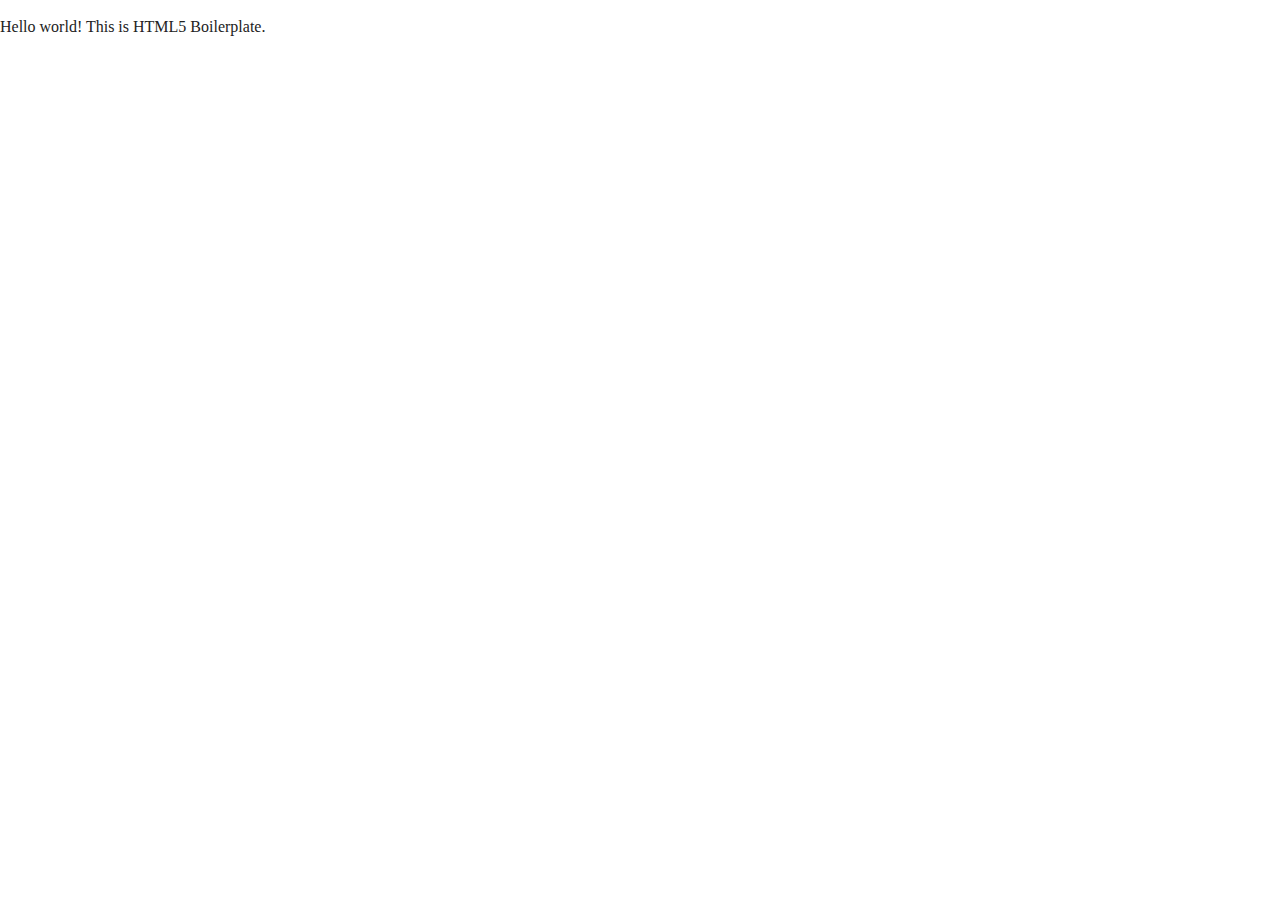
==== about/index.html @ 151b8e9d "added index.html file to about and faq and upadated file paths" ====
<!doctype html>
<html class="no-js" lang="">

<head>
  <meta charset="utf-8">
  <title></title>
  <meta name="description" content="">
  <meta name="viewport" content="width=device-width, initial-scale=1">

  <meta property="og:title" content="">
  <meta property="og:type" content="">
  <meta property="og:url" content="">
  <meta property="og:image" content="">

  <link rel="manifest" href="../site.webmanifest">
  <link rel="apple-touch-icon" href="../icon.png">
  <!-- Place favicon.ico in the root directory -->

  <link rel="stylesheet" href="../css/normalize.css">
  <link rel="stylesheet" href="../css/main.css">

  <meta name="theme-color" content="#fafafa">
</head>

<body>

  <!-- Add your site or application content here -->
  <p>Hello world! This is HTML5 Boilerplate.</p>
  <script src="../js/vendor/modernizr-3.11.2.min.js"></script>
  <script src="../js/plugins.js"></script>
  <script src="../js/main.js"></script>

  <!-- Google Analytics: change UA-XXXXX-Y to be your site's ID. -->
  <script>
    window.ga = function () { ga.q.push(arguments) }; ga.q = []; ga.l = +new Date;
    ga('create', 'UA-XXXXX-Y', 'auto'); ga('set', 'anonymizeIp', true); ga('set', 'transport', 'beacon'); ga('send', 'pageview')
  </script>
  <script src="../https://www.google-analytics.com/analytics.js" async></script>
</body>

</html>
---- css/main.css ----
/*! HTML5 Boilerplate v8.0.0 | MIT License | https://html5boilerplate.com/ */

/* main.css 2.1.0 | MIT License | https://github.com/h5bp/main.css#readme */
/*
 * What follows is the result of much research on cross-browser styling.
 * Credit left inline and big thanks to Nicolas Gallagher, Jonathan Neal,
 * Kroc Camen, and the H5BP dev community and team.
 */

/* ==========================================================================
   Base styles: opinionated defaults
   ========================================================================== */

html {
  color: #222;
  font-size: 1em;
  line-height: 1.4;
}

/*
 * Remove text-shadow in selection highlight:
 * https://twitter.com/miketaylr/status/12228805301
 *
 * Vendor-prefixed and regular ::selection selectors cannot be combined:
 * https://stackoverflow.com/a/16982510/7133471
 *
 * Customize the background color to match your design.
 */

::-moz-selection {
  background: #b3d4fc;
  text-shadow: none;
}

::selection {
  background: #b3d4fc;
  text-shadow: none;
}

/*
 * A better looking default horizontal rule
 */

hr {
  display: block;
  height: 1px;
  border: 0;
  border-top: 1px solid #ccc;
  margin: 1em 0;
  padding: 0;
}

/*
 * Remove the gap between audio, canvas, iframes,
 * images, videos and the bottom of their containers:
 * https://github.com/h5bp/html5-boilerplate/issues/440
 */

audio,
canvas,
iframe,
img,
svg,
video {
  vertical-align: middle;
}

/*
 * Remove default fieldset styles.
 */

fieldset {
  border: 0;
  margin: 0;
  padding: 0;
}

/*
 * Allow only vertical resizing of textareas.
 */

textarea {
  resize: vertical;
}

/* ==========================================================================
   Author's custom styles
   ========================================================================== */

/* ==========================================================================
   Helper classes
   ========================================================================== */

/*
 * Hide visually and from screen readers
 */

.hidden,
[hidden] {
  display: none !important;
}

/*
 * Hide only visually, but have it available for screen readers:
 * https://snook.ca/archives/html_and_css/hiding-content-for-accessibility
 *
 * 1. For long content, line feeds are not interpreted as spaces and small width
 *    causes content to wrap 1 word per line:
 *    https://medium.com/@jessebeach/beware-smushed-off-screen-accessible-text-5952a4c2cbfe
 */

.sr-only {
  border: 0;
  clip: rect(0, 0, 0, 0);
  height: 1px;
  margin: -1px;
  overflow: hidden;
  padding: 0;
  position: absolute;
  white-space: nowrap;
  width: 1px;
  /* 1 */
}

/*
 * Extends the .sr-only class to allow the element
 * to be focusable when navigated to via the keyboard:
 * https://www.drupal.org/node/897638
 */

.sr-only.focusable:active,
.sr-only.focusable:focus {
  clip: auto;
  height: auto;
  margin: 0;
  overflow: visible;
  position: static;
  white-space: inherit;
  width: auto;
}

/*
 * Hide visually and from screen readers, but maintain layout
 */

.invisible {
  visibility: hidden;
}

/*
 * Clearfix: contain floats
 *
 * For modern browsers
 * 1. The space content is one way to avoid an Opera bug when the
 *    `contenteditable` attribute is included anywhere else in the document.
 *    Otherwise it causes space to appear at the top and bottom of elements
 *    that receive the `clearfix` class.
 * 2. The use of `table` rather than `block` is only necessary if using
 *    `:before` to contain the top-margins of child elements.
 */

.clearfix::before,
.clearfix::after {
  content: " ";
  display: table;
}

.clearfix::after {
  clear: both;
}

/* ==========================================================================
   EXAMPLE Media Queries for Responsive Design.
   These examples override the primary ('mobile first') styles.
   Modify as content requires.
   ========================================================================== */

@media only screen and (min-width: 35em) {
  /* Style adjustments for viewports that meet the condition */
}

@media print,
  (-webkit-min-device-pixel-ratio: 1.25),
  (min-resolution: 1.25dppx),
  (min-resolution: 120dpi) {
  /* Style adjustments for high resolution devices */
}

/* ==========================================================================
   Print styles.
   Inlined to avoid the additional HTTP request:
   https://www.phpied.com/delay-loading-your-print-css/
   ========================================================================== */

@media print {
  *,
  *::before,
  *::after {
    background: #fff !important;
    color: #000 !important;
    /* Black prints faster */
    box-shadow: none !important;
    text-shadow: none !important;
  }

  a,
  a:visited {
    text-decoration: underline;
  }

  a[href]::after {
    content: " (" attr(href) ")";
  }

  abbr[title]::after {
    content: " (" attr(title) ")";
  }

  /*
   * Don't show links that are fragment identifiers,
   * or use the `javascript:` pseudo protocol
   */
  a[href^="#"]::after,
  a[href^="javascript:"]::after {
    content: "";
  }

  pre {
    white-space: pre-wrap !important;
  }

  pre,
  blockquote {
    border: 1px solid #999;
    page-break-inside: avoid;
  }

  /*
   * Printing Tables:
   * https://web.archive.org/web/20180815150934/http://css-discuss.incutio.com/wiki/Printing_Tables
   */
  thead {
    display: table-header-group;
  }

  tr,
  img {
    page-break-inside: avoid;
  }

  p,
  h2,
  h3 {
    orphans: 3;
    widows: 3;
  }

  h2,
  h3 {
    page-break-after: avoid;
  }
}
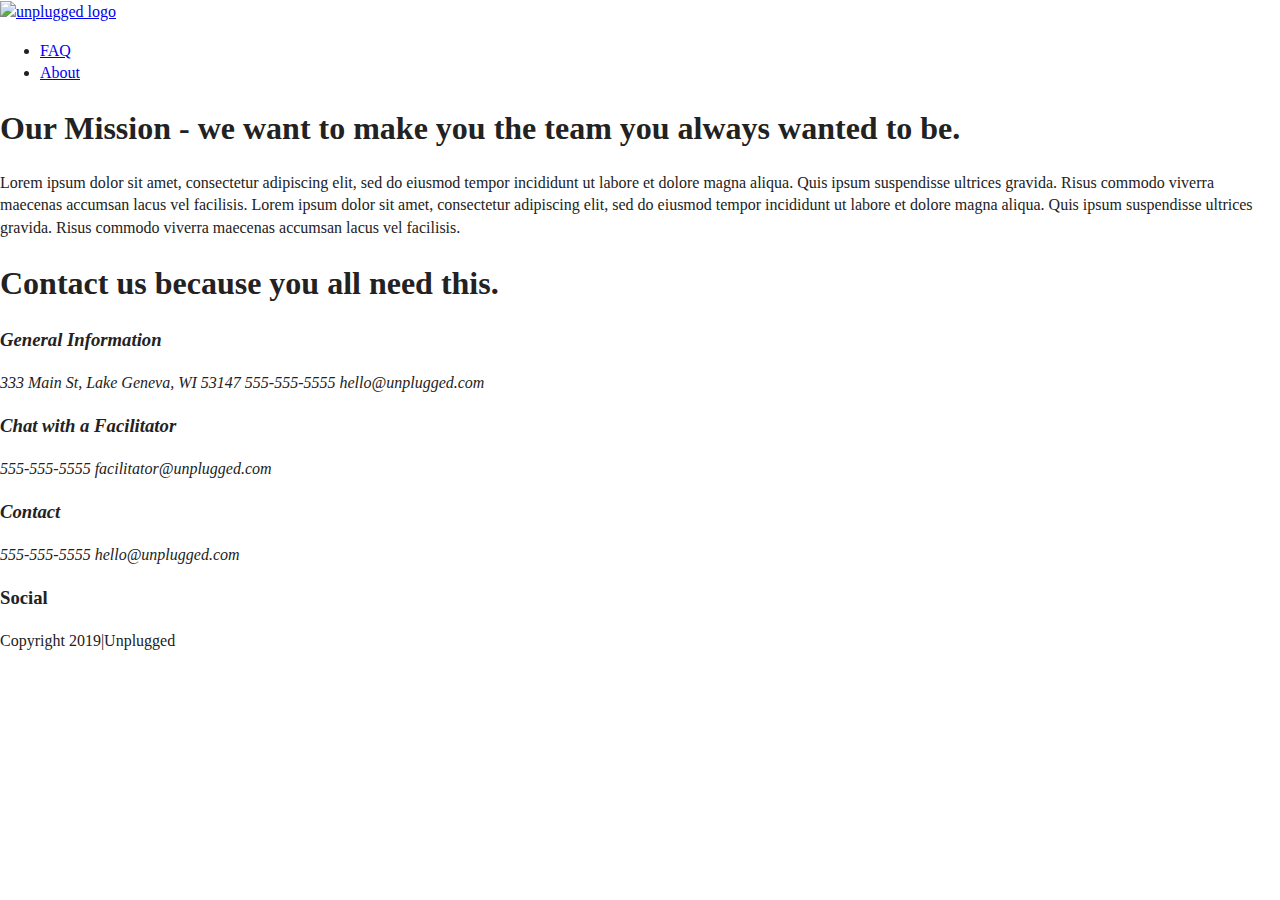
==== commit 2abb775e: "added information in footer in homepage, added header, footer and main to about page" ====
--- a/about/index.html
+++ b/about/index.html
@@ -25,7 +25,95 @@
 <body>
 
   <!-- Add your site or application content here -->
-  <p>Hello world! This is HTML5 Boilerplate.</p>
+  <header>
+    <div class="content-wrapper">
+      <a href="#"><img src="" alt="unplugged logo"></a>
+      <div class="header-divider"></div>
+      <nav>
+        <ul>
+          <li><a href="../faq/index.html" target="_blank">FAQ</a></li>
+          <li><a href="about/index.html" target="_blank">About</a></li>
+        </ul>
+      </nav>
+    </div>
+  </header>
+
+  <main>
+
+    <section class="mission">
+      <div class="content-wrapper">
+        <div class="mission-content">
+          <h1>Our Mission - we want to make you the team you always wanted to be.</h1>
+          <p>Lorem ipsum dolor sit amet, consectetur adipiscing elit, sed do eiusmod tempor incididunt ut labore et dolore magna aliqua. Quis
+            ipsum suspendisse ultrices gravida. Risus commodo viverra maecenas accumsan lacus vel facilisis.
+            
+            Lorem ipsum dolor sit amet, consectetur adipiscing elit, sed do eiusmod tempor
+            incididunt ut labore et dolore magna aliqua. Quis ipsum suspendisse ultrices gravida. Risus commodo viverra maecenas accumsan lacus vel
+            facilisis.</p>
+        </div> <!--mission content wrapper ends-->
+      </div> <!--content-wrapper ends-->
+    </section> <!--section mission ends-->
+
+    <section class="map">
+      <figure>
+
+      </figure>
+    </section> <!--section map ends-->
+
+    <section class="contact-section">
+
+      <div class="content-wrapper">
+        <div class="contact description">
+          <h1>Contact us because you all need this.</h1>
+        </div>
+
+        <div class="contact-information">
+          <address>
+            <h3>General Information</h3>
+            <p>333 Main St, Lake Geneva, WI 53147
+              555-555-5555
+              hello@unplugged.com
+            </p>
+          </address>
+        </div>
+
+        <div class="chat">
+          <address>
+            <h3>Chat with a Facilitator</h3>
+            <p>555-555-5555
+              facilitator@unplugged.com
+            </p>
+          </address>
+        </div>
+      </div>
+    </section>
+
+  </main>
+
+  <footer>
+    <div class="content-wrapper">
+      <div class="footer-content">
+        <div class="contact">
+          <address>
+            <h3>Contact</h3>
+            <p>555-555-5555 hello@unplugged.com</p>
+          </address>
+        </div>
+        <div class="social">
+          <div class="social-icons">
+            <h3>Social</h3>
+            <p><a href="https:facebook.com/yoursite" target="_blank"></a></p>
+            <p><a href="https:twitter.com/yoursite" target="_blank"></a></p>
+            <p><a href="https:instagram.com/yoursite" target="_blank"></a></p>
+          </div>
+        </div>
+      </div>
+    </div>
+
+    <div class="copyright">
+      <p>Copyright 2019|Unplugged</p>
+    </div>
+  </footer>
   <script src="../js/vendor/modernizr-3.11.2.min.js"></script>
   <script src="../js/plugins.js"></script>
   <script src="../js/main.js"></script>
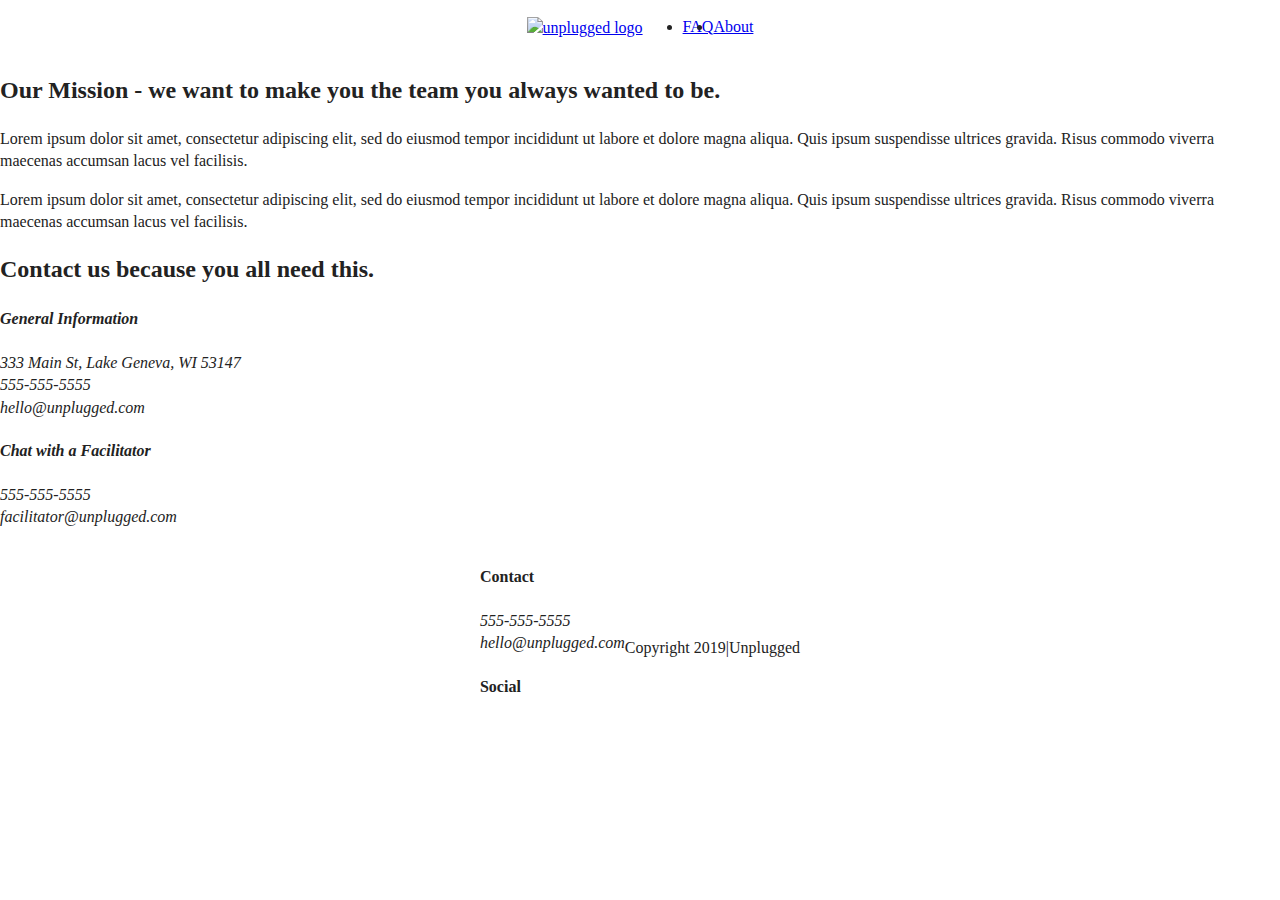
==== commit c9207dd8: "added layout to CSS boilerplate and added flexbox properties" ====
--- a/about/index.html
+++ b/about/index.html
@@ -3,7 +3,7 @@
 
 <head>
   <meta charset="utf-8">
-  <title></title>
+  <title>Unplugged Retreat | About</title>
   <meta name="description" content="">
   <meta name="viewport" content="width=device-width, initial-scale=1">
 
@@ -32,7 +32,7 @@
       <nav>
         <ul>
           <li><a href="../faq/index.html" target="_blank">FAQ</a></li>
-          <li><a href="about/index.html" target="_blank">About</a></li>
+          <li><a href="index.html">About</a></li>
         </ul>
       </nav>
     </div>
@@ -42,16 +42,15 @@
 
     <section class="mission">
       <div class="content-wrapper">
+        <h2>Our Mission - we want to make you the team you always wanted to be.</h2>
         <div class="mission-content">
-          <h1>Our Mission - we want to make you the team you always wanted to be.</h1>
           <p>Lorem ipsum dolor sit amet, consectetur adipiscing elit, sed do eiusmod tempor incididunt ut labore et dolore magna aliqua. Quis
-            ipsum suspendisse ultrices gravida. Risus commodo viverra maecenas accumsan lacus vel facilisis.
-            
-            Lorem ipsum dolor sit amet, consectetur adipiscing elit, sed do eiusmod tempor
+            ipsum suspendisse ultrices gravida. Risus commodo viverra maecenas accumsan lacus vel facilisis.</p>
+          <p>Lorem ipsum dolor sit amet, consectetur adipiscing elit, sed do eiusmod tempor
             incididunt ut labore et dolore magna aliqua. Quis ipsum suspendisse ultrices gravida. Risus commodo viverra maecenas accumsan lacus vel
             facilisis.</p>
-        </div> <!--mission content wrapper ends-->
-      </div> <!--content-wrapper ends-->
+        </div> <!--mission content ends-->
+      </div> <!--mission content-wrapper ends-->
     </section> <!--section mission ends-->
 
     <section class="map">
@@ -61,31 +60,24 @@
     </section> <!--section map ends-->
 
     <section class="contact-section">
-
       <div class="content-wrapper">
-        <div class="contact description">
-          <h1>Contact us because you all need this.</h1>
-        </div>
-
-        <div class="contact-information">
-          <address>
-            <h3>General Information</h3>
-            <p>333 Main St, Lake Geneva, WI 53147
-              555-555-5555
+        <h2>Contact us because you all need this.</h2>
+        <address class="contact-content">
+          <div>
+            <h4>General Information</h4>
+            <p>333 Main St, Lake Geneva, WI 53147<br>
+              555-555-5555<br>
               hello@unplugged.com
             </p>
-          </address>
-        </div>
-
-        <div class="chat">
-          <address>
-            <h3>Chat with a Facilitator</h3>
-            <p>555-555-5555
+          </div>
+          <div>
+            <h4>Chat with a Facilitator</h4>
+            <p>555-555-5555<br>
               facilitator@unplugged.com
             </p>
-          </address>
-        </div>
-      </div>
+          </div>
+        </address> <!--contact-content div ends-->
+      </div> <!--contact content wrapper ends-->
     </section>
 
   </main>
@@ -94,21 +86,22 @@
     <div class="content-wrapper">
       <div class="footer-content">
         <div class="contact">
+          <h4>Contact</h4>
           <address>
-            <h3>Contact</h3>
-            <p>555-555-5555 hello@unplugged.com</p>
+            <p>555-555-5555<br>
+               hello@unplugged.com</p>
           </address>
         </div>
         <div class="social">
+          <h4>Social</h4>
           <div class="social-icons">
-            <h3>Social</h3>
             <p><a href="https:facebook.com/yoursite" target="_blank"></a></p>
             <p><a href="https:twitter.com/yoursite" target="_blank"></a></p>
             <p><a href="https:instagram.com/yoursite" target="_blank"></a></p>
           </div>
         </div>
-      </div>
-    </div>
+      </div> <!--footer content ends-->
+    </div> <!--footer content wrapper ends-->
 
     <div class="copyright">
       <p>Copyright 2019|Unplugged</p>
--- a/css/main.css
+++ b/css/main.css
@@ -86,6 +86,97 @@
 /* ==========================================================================
    Author's custom styles
    ========================================================================== */
+
+   /*-----Base Header-Footer Styles-----*/
+  
+header,
+footer {
+  display: flex;
+  justify-content: center;
+  align-items: center;
+  flex-flow: row wrap;
+}
+
+  /* Header Styles*/
+
+header{}
+
+header .content-wrapper{
+  display: flex;
+  justify-content: center;
+  align-items: center;
+  flex-flow: row wrap;
+}
+
+.header-divider{
+
+}
+  
+header nav{
+  display: flex;
+  justify-content: space-around;
+  align-items: center;
+  flex-flow: row wrap;
+}
+
+header nav ul{
+  display: flex;
+  justify-content: space-around;
+}
+
+  /*-----Mobile Styles - Homepage-----*/
+
+.hero-area{
+  display: flex;
+  justify-content: center;
+  flex-flow: row wrap;
+}
+
+aside{
+  display: flex;
+  justify-content: center;
+  align-items: center;
+  flex-flow: row wrap;
+}
+
+.features{
+  display: flex;
+  justify-content: center;
+  flex-flow: row wrap;
+}
+
+.reviews{
+  display: flex;
+  justify-content: center;
+  flex-flow: row wrap;
+}
+
+  /* Footer Styles*/
+
+footer .content-wrapper{
+  display: flex;
+  justify-content: center;
+  align-items: center;
+  flex-flow: row wrap;
+}
+
+footer .social-icons{
+  display: flex;
+  justify-content: center;
+  flex-flow: row wrap;
+}
+
+footer .social-icons p{
+  display: flex;
+  justify-content: center;
+  align-items: center;
+}
+
+footer .copyright{
+  display: flex;
+  justify-content: center;
+  align-items: center;
+}
 
 /* ==========================================================================
    Helper classes
